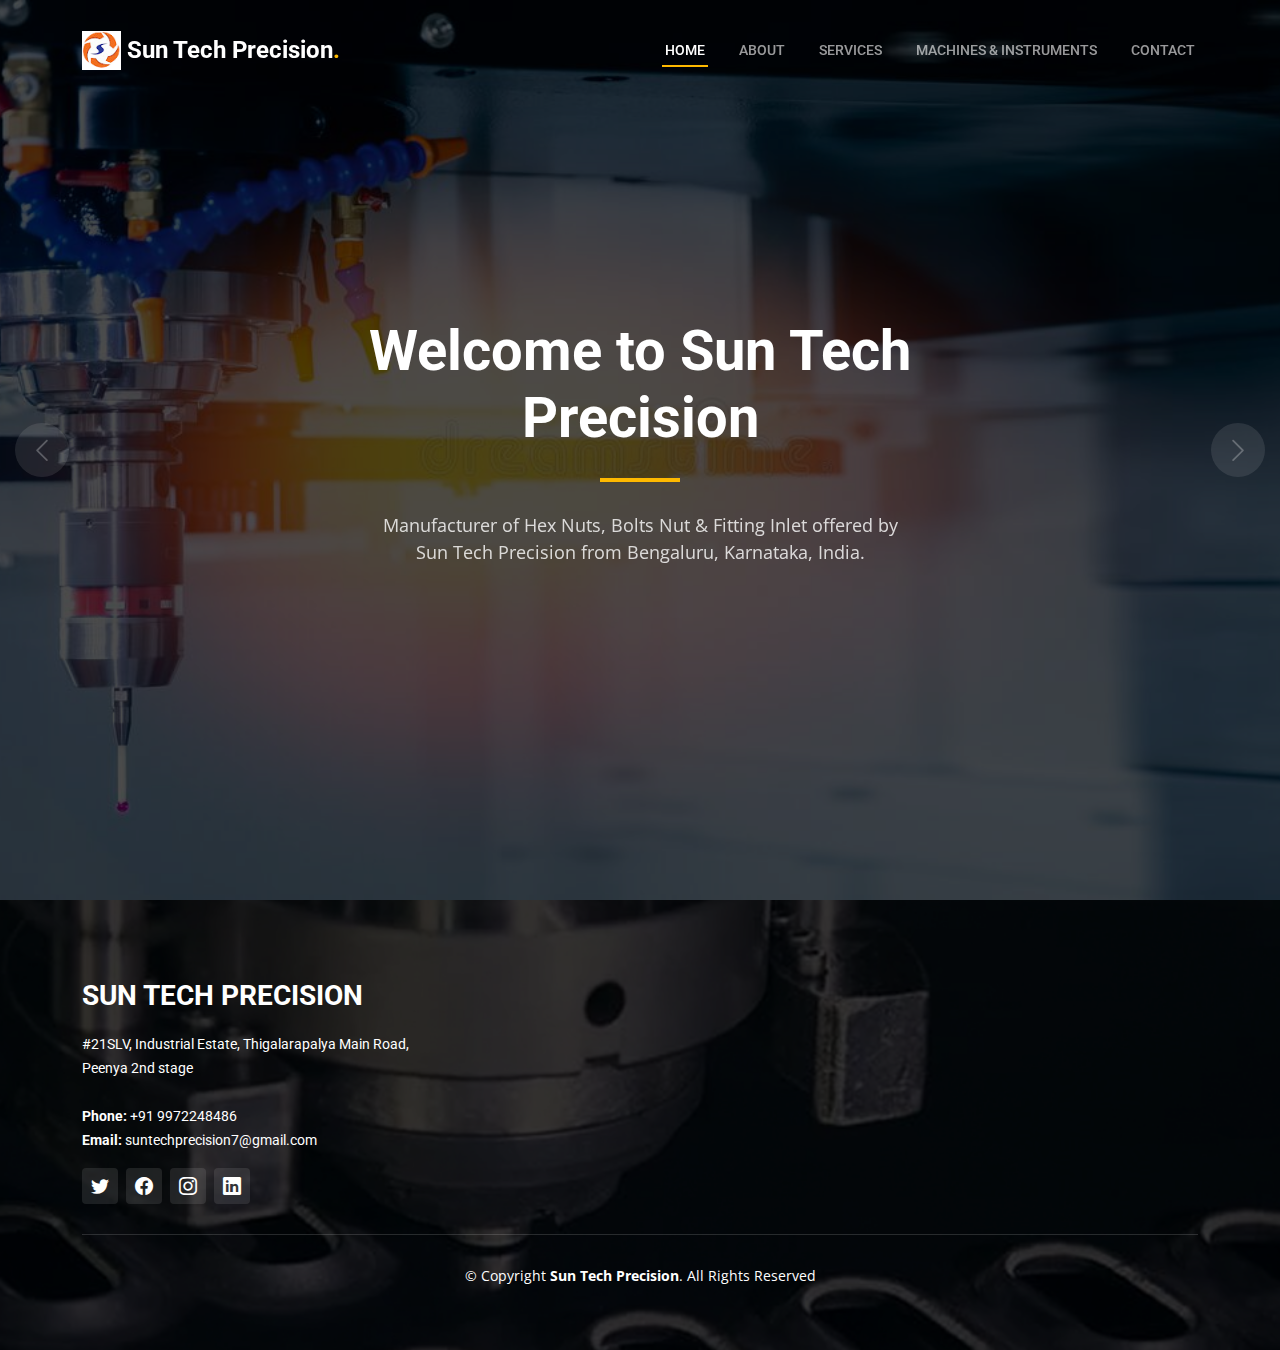
==== index.html @ 4ea5a601 "first commit" ====
<!DOCTYPE html>
<html lang="en">

<head>
  <meta charset="utf-8">
  <meta content="width=device-width, initial-scale=1.0" name="viewport">

  <title>Sun Tech Precision</title>
  <meta content="" name="description">
  <meta content="" name="keywords">

  <!-- Favicons -->
  <link href="assets/img/favicon.png" rel="icon">
  <link href="assets/img/apple-touch-icon.png" rel="apple-touch-icon">

  <!-- Google Fonts -->
  <link rel="preconnect" href="https://fonts.googleapis.com">
  <link rel="preconnect" href="https://fonts.gstatic.com" crossorigin>
  <link href="https://fonts.googleapis.com/css2?family=Open+Sans:ital,wght@0,300;0,400;0,500;0,600;0,700;1,300;1,400;1,600;1,700&family=Roboto:ital,wght@0,300;0,400;0,500;0,600;0,700;1,300;1,400;1,500;1,600;1,700&family=Work+Sans:ital,wght@0,300;0,400;0,500;0,600;0,700;1,300;1,400;1,500;1,600;1,700&display=swap" rel="stylesheet">

  <!-- Vendor CSS Files -->
  <link href="assets/vendor/bootstrap/css/bootstrap.min.css" rel="stylesheet">
  <link href="assets/vendor/bootstrap-icons/bootstrap-icons.css" rel="stylesheet">
  <link href="assets/vendor/fontawesome-free/css/all.min.css" rel="stylesheet">
  <link href="assets/vendor/aos/aos.css" rel="stylesheet">
  <link href="assets/vendor/glightbox/css/glightbox.min.css" rel="stylesheet">
  <link href="assets/vendor/swiper/swiper-bundle.min.css" rel="stylesheet">

  <!-- Template Main CSS File -->
  <link href="assets/css/main.css" rel="stylesheet">

  <!-- =======================================================
  * Template Name: UpConstruction - v1.0.1
  * Template URL: https://bootstrapmade.com/upconstruction-bootstrap-construction-website-template/
  * Author: BootstrapMade.com
  * License: https://bootstrapmade.com/license/
  ======================================================== -->
</head>

<body>

  <!-- ======= Header ======= -->
  <header id="header" class="header d-flex align-items-center">
    <div class="container-fluid container-xl d-flex align-items-center justify-content-between">

      <a href="index.html" class="logo d-flex align-items-center">
        <!-- Uncomment the line below if you also wish to use an image logo -->
        <!-- <img src="assets/img/logo.png" alt=""> -->
        <img src="assets/img/sun_tech_logo.png" alt=""><h1>Sun Tech Precision<span>.</span></h1>
      </a>

      <i class="mobile-nav-toggle mobile-nav-show bi bi-list"></i>
      <i class="mobile-nav-toggle mobile-nav-hide d-none bi bi-x"></i>
      <nav id="navbar" class="navbar">
        <ul>
          <li><a href="index.html" class="active">Home</a></li>
          <li><a href="about.html">About</a></li>
          <li><a href="services.html">Services</a></li>
          <li><a href="projects.html">Machines & Instruments</a></li>
          <!-- <li class="dropdown"><a href="#"><span>Dropdown</span> <i class="bi bi-chevron-down dropdown-indicator"></i></a>
            <ul>
              <li><a href="#">Dropdown 1</a></li>
              <li class="dropdown"><a href="#"><span>Deep Dropdown</span> <i class="bi bi-chevron-down dropdown-indicator"></i></a>
                <ul>
                  <li><a href="#">Deep Dropdown 1</a></li>
                  <li><a href="#">Deep Dropdown 2</a></li>
                  <li><a href="#">Deep Dropdown 3</a></li>
                  <li><a href="#">Deep Dropdown 4</a></li>
                  <li><a href="#">Deep Dropdown 5</a></li>
                </ul>
              </li>
              <li><a href="#">Dropdown 2</a></li>
              <li><a href="#">Dropdown 3</a></li>
              <li><a href="#">Dropdown 4</a></li>
            </ul>
          </li> -->
          <li><a href="contact.html">Contact</a></li>
        </ul>
      </nav><!-- .navbar -->

    </div>
  </header><!-- End Header -->

  <!-- ======= Hero Section ======= -->
  <section id="hero" class="hero">

    <div class="info d-flex align-items-center">
      <div class="container">
        <div class="row justify-content-center">
          <div class="col-lg-6 text-center">
            <h2 data-aos="fade-down">Welcome to <span>Sun Tech Precision</span></h2>
            <p data-aos="fade-up">Manufacturer of Hex Nuts, Bolts Nut & Fitting Inlet offered by Sun Tech Precision from Bengaluru, Karnataka, India.
            </p>
            <!-- <a data-aos="fade-up" data-aos-delay="200" href="#get-started" class="btn-get-started">Get Started</a> -->
          </div>
        </div>
      </div>
    </div>

    <div id="hero-carousel" class="carousel slide" data-bs-ride="carousel" data-bs-interval="5000">

      <div class="carousel-item active" style="background-image: url(assets/img/hero-carousel/c1.jpg)"></div>
      <div class="carousel-item" style="background-image: url(assets/img/hero-carousel/c2.jpg)"></div>
      <div class="carousel-item" style="background-image: url(assets/img/hero-carousel/c3.jpg)"></div>
      <div class="carousel-item" style="background-image: url(assets/img/hero-carousel/c4.jpg)"></div>
      <div class="carousel-item" style="background-image: url(assets/img/hero-carousel/c5.jpg)"></div>

      <a class="carousel-control-prev" href="#hero-carousel" role="button" data-bs-slide="prev">
        <span class="carousel-control-prev-icon bi bi-chevron-left" aria-hidden="true"></span>
      </a>

      <a class="carousel-control-next" href="#hero-carousel" role="button" data-bs-slide="next">
        <span class="carousel-control-next-icon bi bi-chevron-right" aria-hidden="true"></span>
      </a>

    </div>

  </section><!-- End Hero Section -->

  <!-- ======= Footer ======= -->
  <footer id="footer" class="footer">

    <div class="footer-content position-relative">
      <div class="container">
        <div class="row">

          <div class="col-lg-4 col-md-6">
            <div class="footer-info">
              <h3>Sun Tech Precision</h3>
              <p>
                #21SLV, Industrial Estate, Thigalarapalya Main Road, Peenya 2nd stage<br><br>
                <strong>Phone:</strong> +91 9972248486<br>
                <strong>Email:</strong> suntechprecision7@gmail.com
                <br>
              </p>
              <div class="social-links d-flex mt-3">
                <a href="#" class="d-flex align-items-center justify-content-center"><i class="bi bi-twitter"></i></a>
                <a href="#" class="d-flex align-items-center justify-content-center"><i class="bi bi-facebook"></i></a>
                <a href="#" class="d-flex align-items-center justify-content-center"><i class="bi bi-instagram"></i></a>
                <a href="#" class="d-flex align-items-center justify-content-center"><i class="bi bi-linkedin"></i></a>
              </div>
            </div>
          </div><!-- End footer info column-->


        </div>
      </div>
    </div>

    <div class="footer-legal text-center position-relative">
      <div class="container">
        <div class="copyright">
          &copy; Copyright <strong><span>Sun Tech Precision</span></strong>. All Rights Reserved
        </div>
        <div class="credits">
          <!-- All the links in the footer should remain intact. -->
          <!-- You can delete the links only if you purchased the pro version. -->
          <!-- Licensing information: https://bootstrapmade.com/license/ -->
          <!-- Purchase the pro version with working PHP/AJAX contact form: https://bootstrapmade.com/upconstruction-bootstrap-construction-website-template/ -->
        </div>
      </div>
    </div>

  </footer>
  <!-- End Footer -->

  <a href="#" class="scroll-top d-flex align-items-center justify-content-center"><i class="bi bi-arrow-up-short"></i></a>

  <div id="preloader"></div>

  <!-- Vendor JS Files -->
  <script src="assets/vendor/bootstrap/js/bootstrap.bundle.min.js"></script>
  <script src="assets/vendor/aos/aos.js"></script>
  <script src="assets/vendor/glightbox/js/glightbox.min.js"></script>
  <script src="assets/vendor/isotope-layout/isotope.pkgd.min.js"></script>
  <script src="assets/vendor/swiper/swiper-bundle.min.js"></script>
  <script src="assets/vendor/purecounter/purecounter_vanilla.js"></script>
  <script src="assets/vendor/php-email-form/validate.js"></script>

  <!-- Template Main JS File -->
  <script src="assets/js/main.js"></script>

</body>

</html>
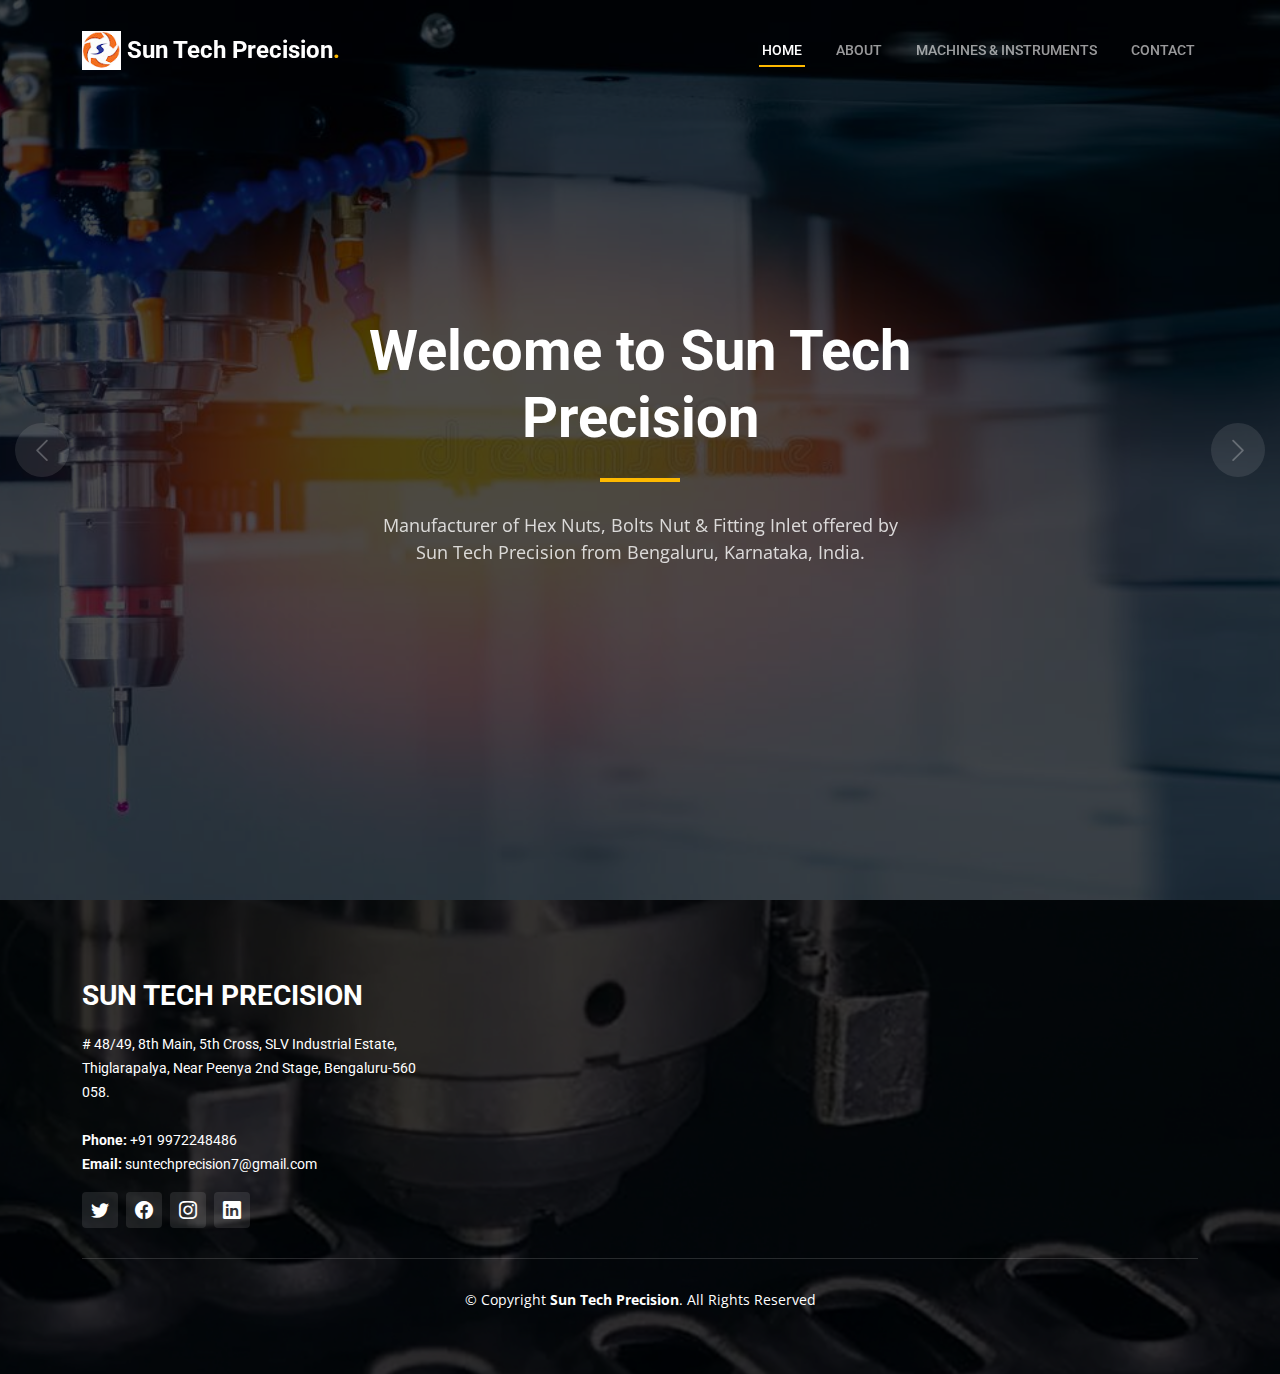
==== commit b5ad6ed4: "requested changes" ====
--- a/index.html
+++ b/index.html
@@ -55,7 +55,7 @@
         <ul>
           <li><a href="index.html" class="active">Home</a></li>
           <li><a href="about.html">About</a></li>
-          <li><a href="services.html">Services</a></li>
+          <!-- <li><a href="services.html">Services</a></li> -->
           <li><a href="projects.html">Machines & Instruments</a></li>
           <!-- <li class="dropdown"><a href="#"><span>Dropdown</span> <i class="bi bi-chevron-down dropdown-indicator"></i></a>
             <ul>
@@ -128,7 +128,7 @@
             <div class="footer-info">
               <h3>Sun Tech Precision</h3>
               <p>
-                #21SLV, Industrial Estate, Thigalarapalya Main Road, Peenya 2nd stage<br><br>
+                # 48/49, 8th Main, 5th Cross, SLV Industrial Estate, Thiglarapalya, Near Peenya 2nd Stage, Bengaluru-560 058.<br><br>
                 <strong>Phone:</strong> +91 9972248486<br>
                 <strong>Email:</strong> suntechprecision7@gmail.com
                 <br>
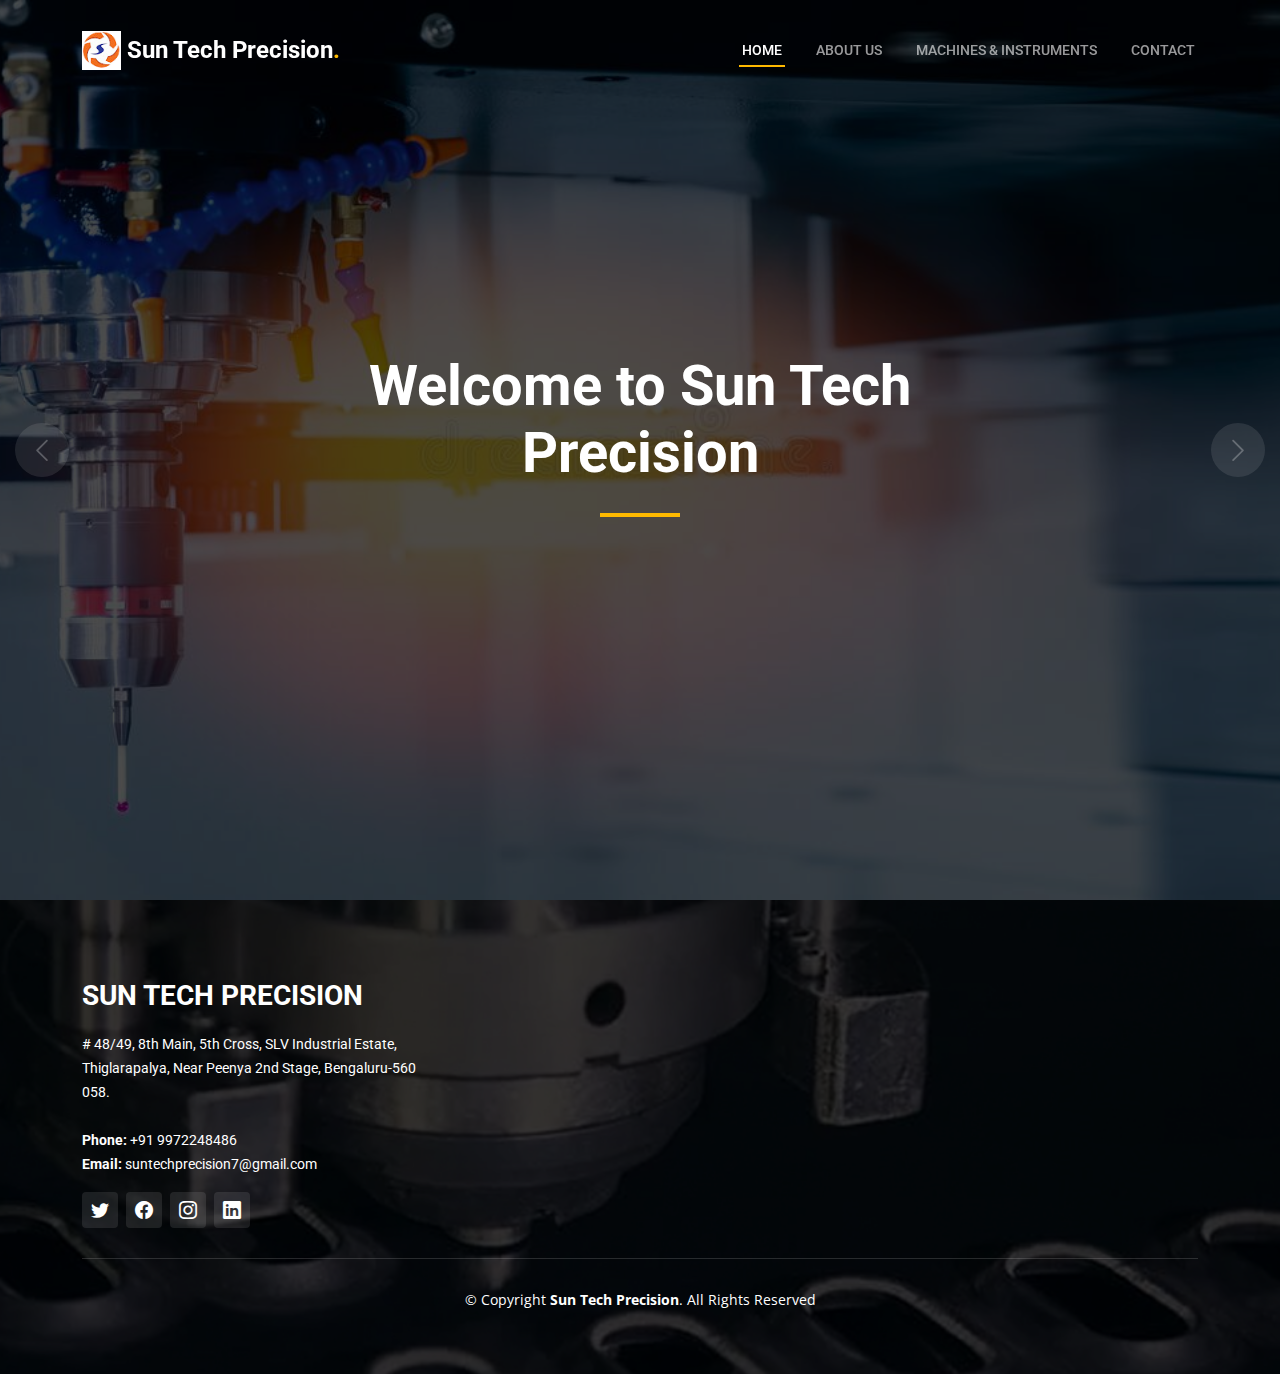
==== commit 0f5cf9d4: "small changes" ====
--- a/index.html
+++ b/index.html
@@ -54,7 +54,7 @@
       <nav id="navbar" class="navbar">
         <ul>
           <li><a href="index.html" class="active">Home</a></li>
-          <li><a href="about.html">About</a></li>
+          <li><a href="about.html">About us</a></li>
           <!-- <li><a href="services.html">Services</a></li> -->
           <li><a href="projects.html">Machines & Instruments</a></li>
           <!-- <li class="dropdown"><a href="#"><span>Dropdown</span> <i class="bi bi-chevron-down dropdown-indicator"></i></a>
@@ -89,8 +89,8 @@
         <div class="row justify-content-center">
           <div class="col-lg-6 text-center">
             <h2 data-aos="fade-down">Welcome to <span>Sun Tech Precision</span></h2>
-            <p data-aos="fade-up">Manufacturer of Hex Nuts, Bolts Nut & Fitting Inlet offered by Sun Tech Precision from Bengaluru, Karnataka, India.
-            </p>
+            <!-- <p data-aos="fade-up">Manufacturer of Hex Nuts, Bolts Nut & Fitting Inlet offered by Sun Tech Precision from Bengaluru, Karnataka, India.
+            </p> -->
             <!-- <a data-aos="fade-up" data-aos-delay="200" href="#get-started" class="btn-get-started">Get Started</a> -->
           </div>
         </div>
